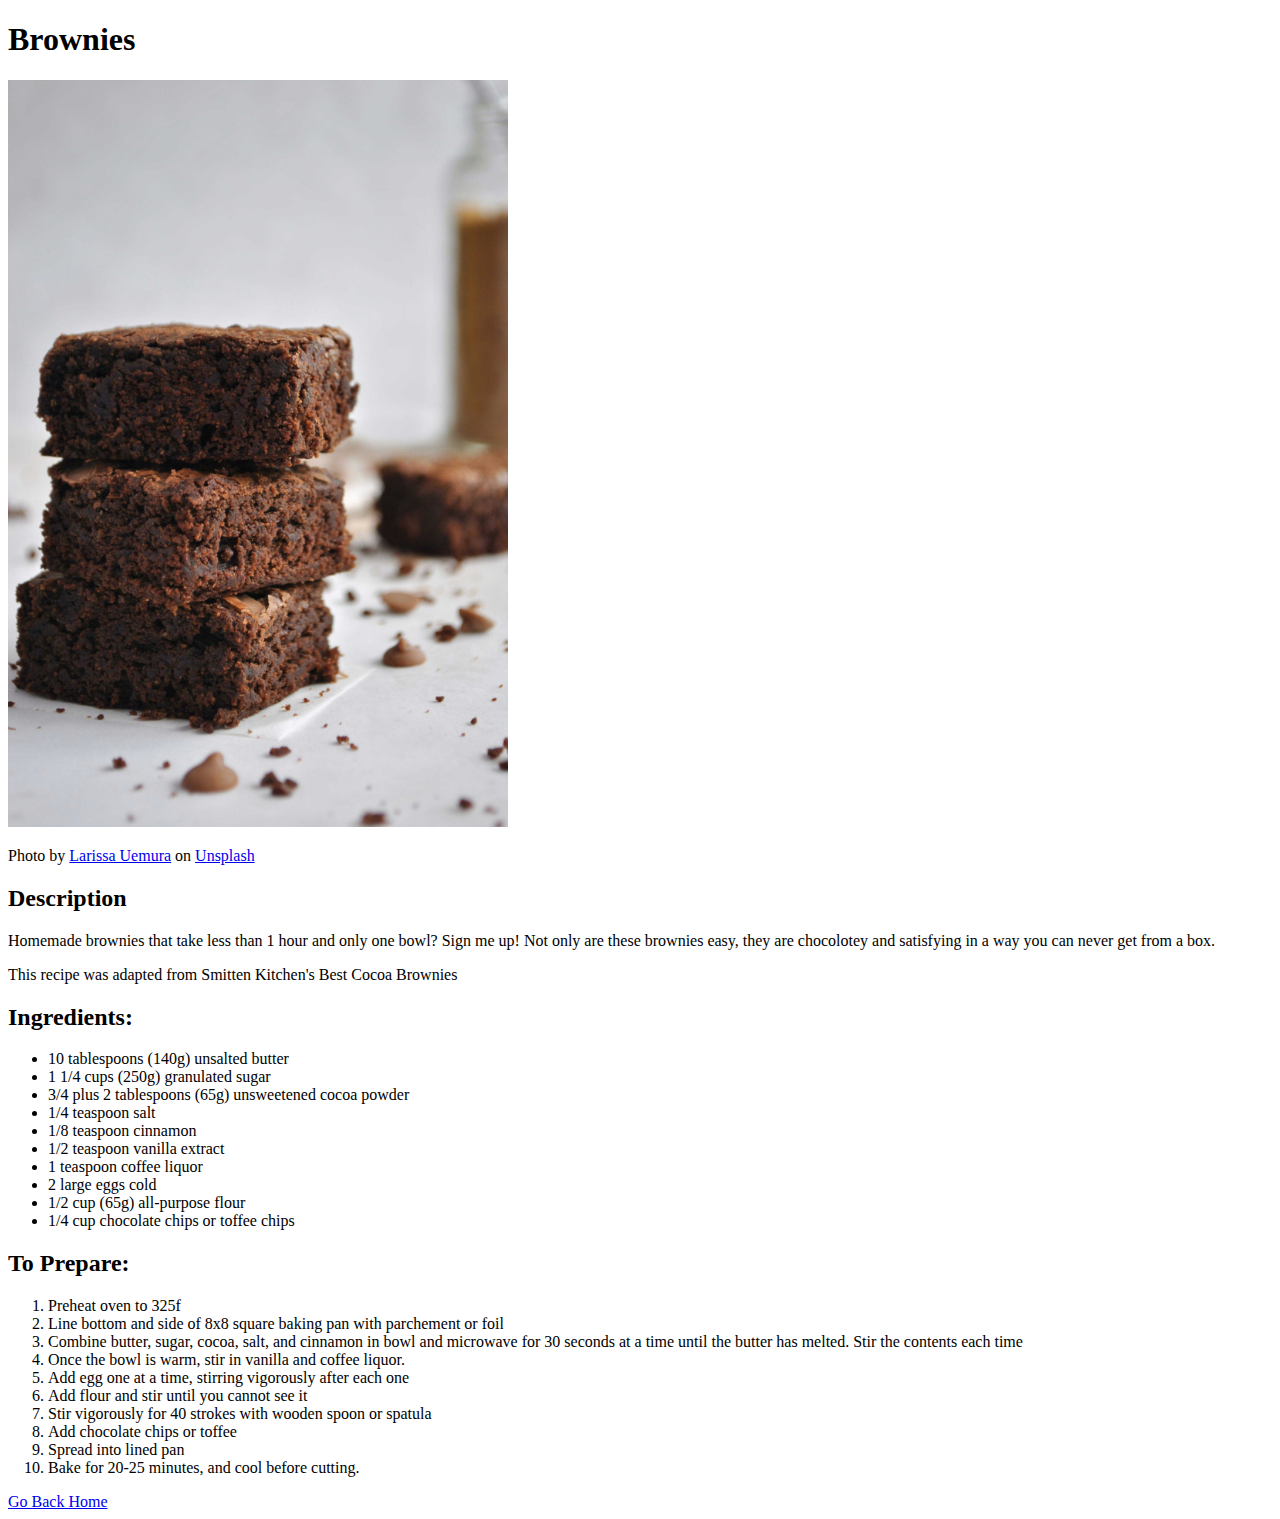
==== recipes/brownies.html @ 0b291598 "Fix cheesecake page, Create Brownie Page, Create Margarita Page" ====
<!DOCTYPE html>
<html lang="en">
<head>
    <meta charset="UTF-8">
    <meta http-equiv="X-UA-Compatible" content="IE=edge">
    <meta name="viewport" content="width=device-width, initial-scale=1.0">
    <title>brownies</title>
</head>
<body>
    <div>
        <h1>Brownies</h1>
    </div>
    <div>
        <img src="../img/brownies.jpg" alt="brownies" width="500px">
        <p>Photo by <a href="https://unsplash.com/@luemura?utm_source=unsplash&utm_medium=referral&utm_content=creditCopyText">Larissa Uemura</a> on <a href="https://unsplash.com/s/photos/brownie?utm_source=unsplash&utm_medium=referral&utm_content=creditCopyText">Unsplash</a>
        </p>
    </div>
    <div>
        <h2>Description</h2>
        <p>
            Homemade brownies that take less than 1 hour and only one bowl? Sign me up! 
            Not only are these brownies easy, they are chocolotey and satisfying in a way you can never
            get from a box.
        </p>
        <p>
            This recipe was adapted from Smitten Kitchen's Best Cocoa Brownies
        </p>
    </div>
    <div>
        <h2>Ingredients:</h2>
        <ul>
            <li>10 tablespoons (140g) unsalted butter</li>
            <li>1 1/4 cups (250g) granulated sugar</li>
            <li>3/4 plus 2 tablespoons (65g) unsweetened cocoa powder</li>
            <li>1/4 teaspoon salt</li>
            <li>1/8 teaspoon cinnamon</li>
            <li>1/2 teaspoon vanilla extract</li>
            <li>1 teaspoon coffee liquor</li>
            <li>2 large eggs cold</li>
            <li>1/2 cup (65g) all-purpose flour</li>
            <li>1/4 cup chocolate chips or toffee chips</li>
        </ul>
    </div>
    <div>
        <h2>To Prepare:</h2>
        <ol>
            <li>Preheat oven to 325f</li>
            <li>Line bottom and side of 8x8 square baking pan with parchement or foil</li>
            <li>Combine butter, sugar, cocoa, salt, and cinnamon in bowl and microwave
                for 30 seconds at a time until the butter has melted. Stir the contents each time
            </li>
            <li>Once the bowl is warm, stir in vanilla and coffee liquor.</li>
            <li>Add egg one at a time, stirring vigorously after each one</li>
            <li>Add flour and stir until you cannot see it</li>
            <li>Stir vigorously for 40 strokes with wooden spoon or spatula</li>
            <li>Add chocolate chips or toffee</li>
            <li>Spread into lined pan</li>
            <li>Bake for 20-25 minutes, and cool before cutting.</li>
        </ol>
    </div>
    <div>
        <a href="../index.html">Go Back Home</a>
    </div>
</body>
</html>
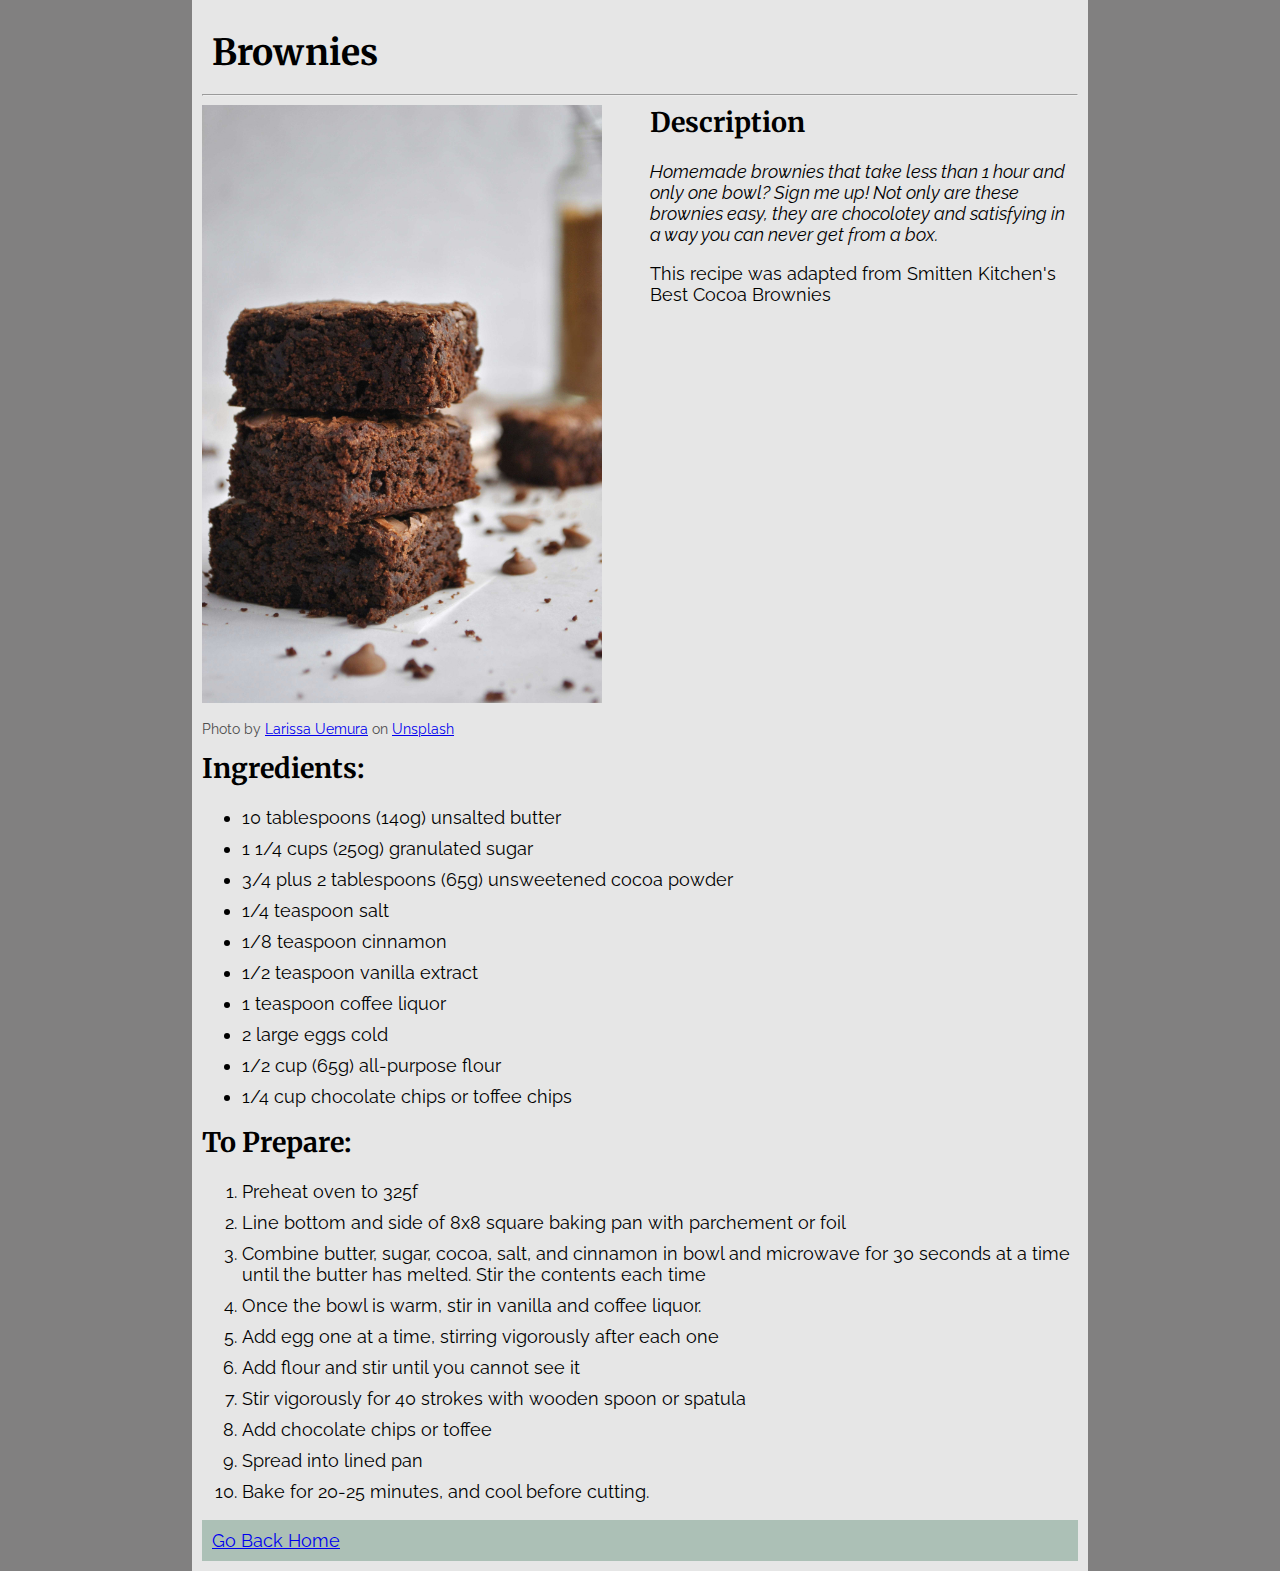
==== commit 1588d680: "Update styling of website" ====
--- a/recipes/brownies.html
+++ b/recipes/brownies.html
@@ -1,65 +1,73 @@
 <!DOCTYPE html>
 <html lang="en">
 <head>
+    <link rel="stylesheet"  href="https://fonts.googleapis.com/css?family=Raleway|Merriweather">
+    <link rel="stylesheet" type="text/css" href="./../css/style.css">
     <meta charset="UTF-8">
     <meta http-equiv="X-UA-Compatible" content="IE=edge">
     <meta name="viewport" content="width=device-width, initial-scale=1.0">
     <title>brownies</title>
 </head>
 <body>
-    <div>
-        <h1>Brownies</h1>
-    </div>
-    <div>
-        <img src="../img/brownies.jpg" alt="brownies" width="500px">
-        <p>Photo by <a href="https://unsplash.com/@luemura?utm_source=unsplash&utm_medium=referral&utm_content=creditCopyText">Larissa Uemura</a> on <a href="https://unsplash.com/s/photos/brownie?utm_source=unsplash&utm_medium=referral&utm_content=creditCopyText">Unsplash</a>
-        </p>
-    </div>
-    <div>
-        <h2>Description</h2>
-        <p>
-            Homemade brownies that take less than 1 hour and only one bowl? Sign me up! 
-            Not only are these brownies easy, they are chocolotey and satisfying in a way you can never
-            get from a box.
-        </p>
-        <p>
-            This recipe was adapted from Smitten Kitchen's Best Cocoa Brownies
-        </p>
-    </div>
-    <div>
-        <h2>Ingredients:</h2>
-        <ul>
-            <li>10 tablespoons (140g) unsalted butter</li>
-            <li>1 1/4 cups (250g) granulated sugar</li>
-            <li>3/4 plus 2 tablespoons (65g) unsweetened cocoa powder</li>
-            <li>1/4 teaspoon salt</li>
-            <li>1/8 teaspoon cinnamon</li>
-            <li>1/2 teaspoon vanilla extract</li>
-            <li>1 teaspoon coffee liquor</li>
-            <li>2 large eggs cold</li>
-            <li>1/2 cup (65g) all-purpose flour</li>
-            <li>1/4 cup chocolate chips or toffee chips</li>
-        </ul>
-    </div>
-    <div>
-        <h2>To Prepare:</h2>
-        <ol>
-            <li>Preheat oven to 325f</li>
-            <li>Line bottom and side of 8x8 square baking pan with parchement or foil</li>
-            <li>Combine butter, sugar, cocoa, salt, and cinnamon in bowl and microwave
-                for 30 seconds at a time until the butter has melted. Stir the contents each time
-            </li>
-            <li>Once the bowl is warm, stir in vanilla and coffee liquor.</li>
-            <li>Add egg one at a time, stirring vigorously after each one</li>
-            <li>Add flour and stir until you cannot see it</li>
-            <li>Stir vigorously for 40 strokes with wooden spoon or spatula</li>
-            <li>Add chocolate chips or toffee</li>
-            <li>Spread into lined pan</li>
-            <li>Bake for 20-25 minutes, and cool before cutting.</li>
-        </ol>
-    </div>
-    <div>
-        <a href="../index.html">Go Back Home</a>
+    <div class="content">
+        <div>
+            <h1>Brownies</h1>
+        </div>
+        <hr>
+        <div class="grid-container">    
+            <div>
+                <img src="../img/brownies.jpg" alt="brownies" width="400px">
+                <p class="photo-ref">Photo by <a href="https://unsplash.com/@luemura?utm_source=unsplash&utm_medium=referral&utm_content=creditCopyText">Larissa Uemura</a> on <a href="https://unsplash.com/s/photos/brownie?utm_source=unsplash&utm_medium=referral&utm_content=creditCopyText">Unsplash</a>
+                </p>
+            </div>
+            <div>
+                <h2>Description</h2>
+                <p class="emphasis">
+                    Homemade brownies that take less than 1 hour and only one bowl? Sign me up! 
+                    Not only are these brownies easy, they are chocolotey and satisfying in a way you can never
+                    get from a box.
+                </p>
+                <p>
+                    This recipe was adapted from Smitten Kitchen's Best Cocoa Brownies
+                </p>
+            </div>
+        </div>
+    
+        <div>
+            <h2>Ingredients:</h2>
+            <ul>
+                <li>10 tablespoons (140g) unsalted butter</li>
+                <li>1 1/4 cups (250g) granulated sugar</li>
+                <li>3/4 plus 2 tablespoons (65g) unsweetened cocoa powder</li>
+                <li>1/4 teaspoon salt</li>
+                <li>1/8 teaspoon cinnamon</li>
+                <li>1/2 teaspoon vanilla extract</li>
+                <li>1 teaspoon coffee liquor</li>
+                <li>2 large eggs cold</li>
+                <li>1/2 cup (65g) all-purpose flour</li>
+                <li>1/4 cup chocolate chips or toffee chips</li>
+            </ul>
+        </div>
+        <div>
+            <h2>To Prepare:</h2>
+            <ol>
+                <li>Preheat oven to 325f</li>
+                <li>Line bottom and side of 8x8 square baking pan with parchement or foil</li>
+                <li>Combine butter, sugar, cocoa, salt, and cinnamon in bowl and microwave
+                    for 30 seconds at a time until the butter has melted. Stir the contents each time
+                </li>
+                <li>Once the bowl is warm, stir in vanilla and coffee liquor.</li>
+                <li>Add egg one at a time, stirring vigorously after each one</li>
+                <li>Add flour and stir until you cannot see it</li>
+                <li>Stir vigorously for 40 strokes with wooden spoon or spatula</li>
+                <li>Add chocolate chips or toffee</li>
+                <li>Spread into lined pan</li>
+                <li>Bake for 20-25 minutes, and cool before cutting.</li>
+            </ol>
+        </div>
+        <div class="return-link">
+            <a href="../index.html">Go Back Home</a>
+        </div>
     </div>
 </body>
 </html>--- a/css/style.css
+++ b/css/style.css
@@ -0,0 +1,42 @@
+body {
+    font-family: "Raleway", san-serif;
+    font-size: 18px;
+    margin: auto;
+    width: 70%;
+    text-align: left;
+    background-color: #818080;
+}
+h1 {
+    margin: 0;
+    padding: 20px 10px 10px 10px;
+    font-family: "Merriweather";
+    font-weight: bold; 
+}
+h2 {
+    font-family: "Merriweather", serif;
+    margin-top: 0px;
+}
+li {
+    margin-top: 10px;
+}
+.grid-container {
+    display: grid;
+    grid-template-columns: 1fr 1fr;
+    grid-gap: 20px;
+}
+.emphasis {
+    font-style: italic;
+}
+.photo-ref {
+    color:#4e4e4e;
+    font-size: 14px
+}
+.content {
+    background-color: #e6e6e6;
+    height: 100%;
+    padding: 10px;
+}
+.return-link {
+    padding: 10px;
+    background-color: #acc0b6;
+}
